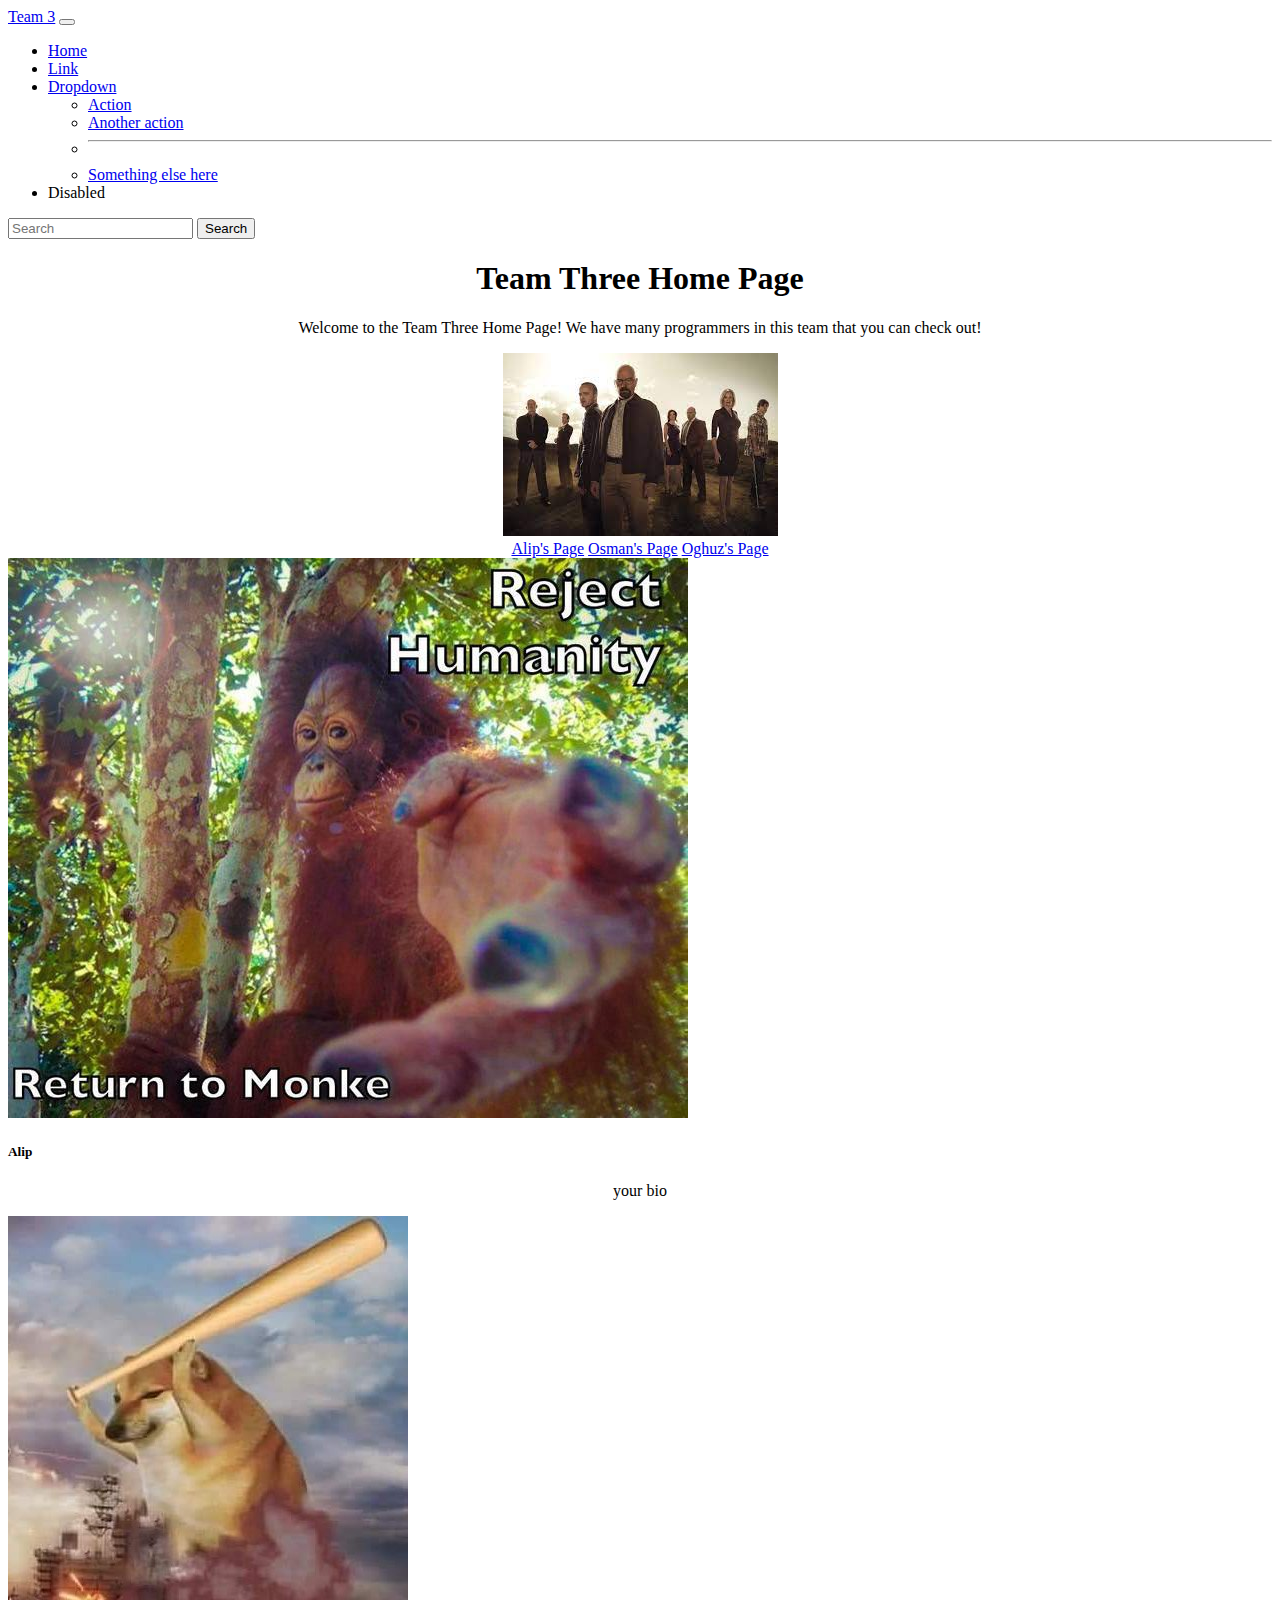
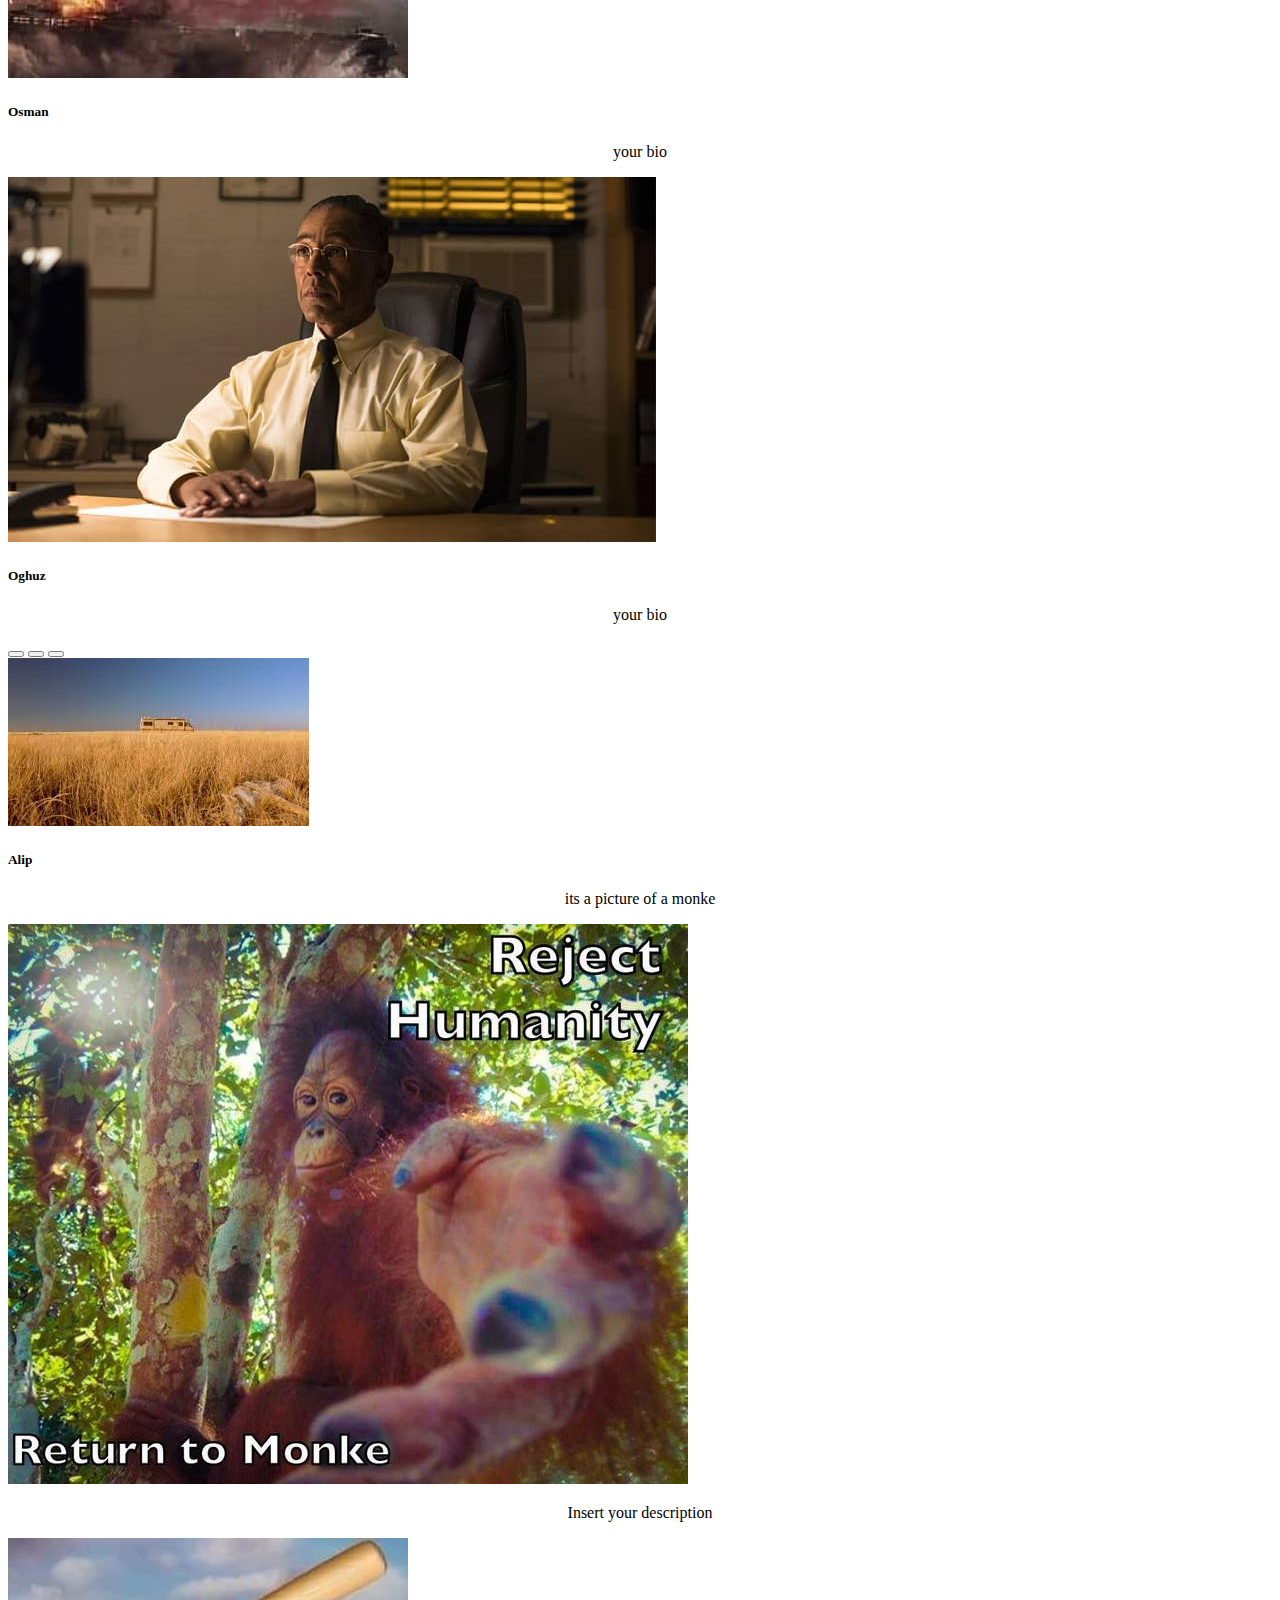
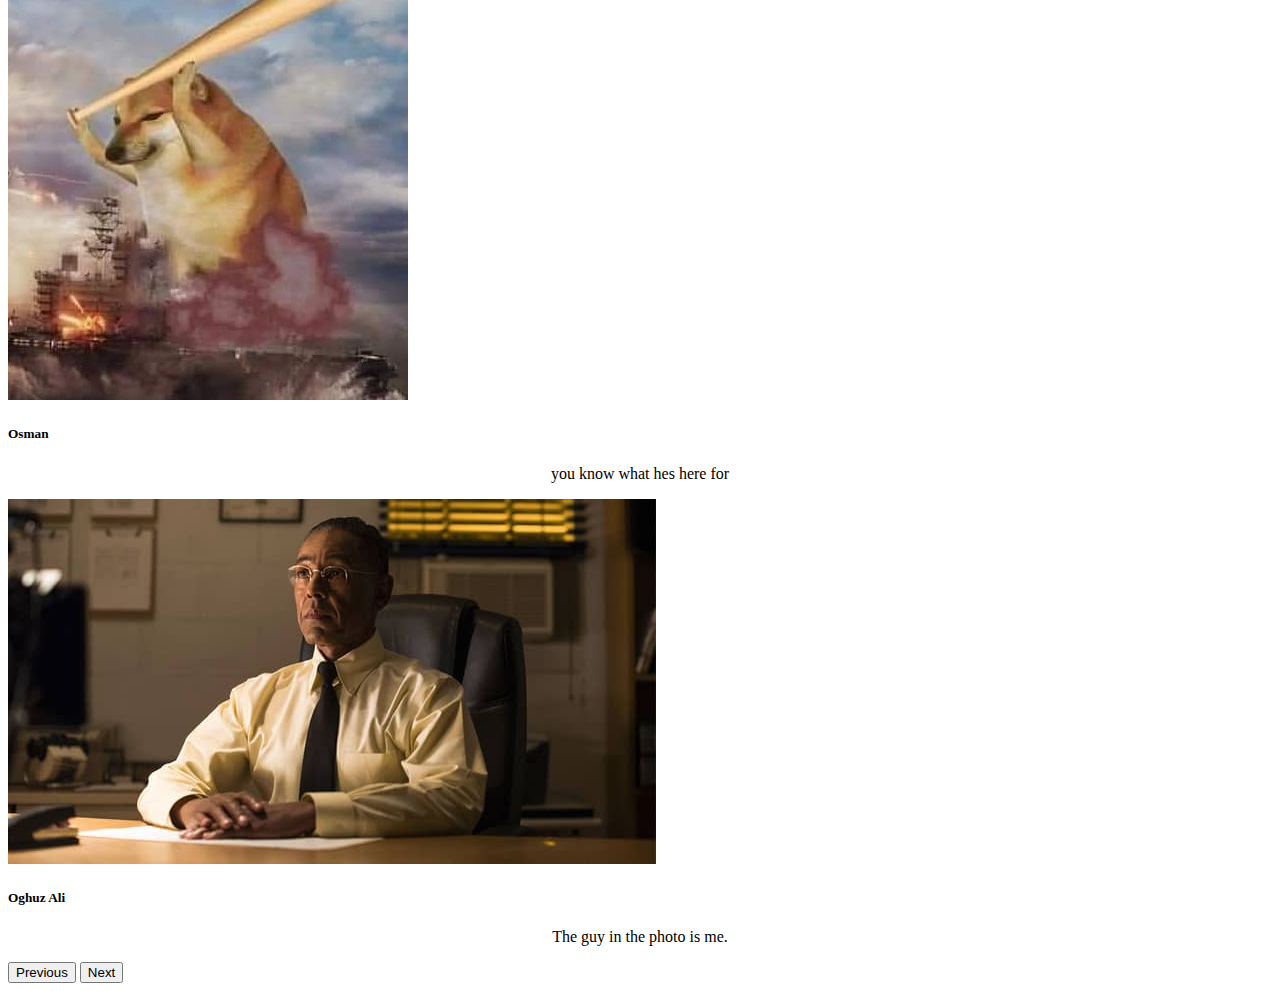
==== index.html @ ebab9eee "Cards" ====
<!doctype html>
<html lang="en">

<head>
    <meta charset="utf-8">
    <meta name="viewport" content="width=device-width, initial-scale=1">
    <title>Team Three</title>
    <link href="https://cdn.jsdelivr.net/npm/bootstrap@5.2.2/dist/css/bootstrap.min.css" rel="stylesheet" integrity="sha384-Zenh87qX5JnK2Jl0vWa8Ck2rdkQ2Bzep5IDxbcnCeuOxjzrPF/et3URy9Bv1WTRi" crossorigin="anonymous">
    <link rel="stylesheet" href="index.css">
</head>

<body>
    <nav class="navbar navbar-expand-lg bg-light">
        <div class="container-fluid">
            <a class="navbar-brand" href="#">Team 3</a>
            <button class="navbar-toggler" type="button" data-bs-toggle="collapse" data-bs-target="#navbarSupportedContent" aria-controls="navbarSupportedContent" aria-expanded="false" aria-label="Toggle navigation">
            <span class="navbar-toggler-icon"></span>
          </button>
            <div class="collapse navbar-collapse" id="navbarSupportedContent">
                <ul class="navbar-nav me-auto mb-2 mb-lg-0">
                    <li class="nav-item">
                        <a class="nav-link active" aria-current="page" href="#">Home</a>
                    </li>
                    <li class="nav-item">
                        <a class="nav-link" href="#">Link</a>
                    </li>
                    <li class="nav-item dropdown">
                        <a class="nav-link dropdown-toggle" href="#" role="button" data-bs-toggle="dropdown" aria-expanded="false">
                  Dropdown
                </a>
                        <ul class="dropdown-menu">
                            <li><a class="dropdown-item" href="#">Action</a></li>
                            <li><a class="dropdown-item" href="#">Another action</a></li>
                            <li>
                                <hr class="dropdown-divider">
                            </li>
                            <li><a class="dropdown-item" href="#">Something else here</a></li>
                        </ul>
                    </li>
                    <li class="nav-item">
                        <a class="nav-link disabled">Disabled</a>
                    </li>
                </ul>
                <form class="d-flex" role="search">
                    <input class="form-control me-2" type="search" placeholder="Search" aria-label="Search">
                    <button class="btn btn-outline-success" type="submit">Search</button>
                </form>
            </div>
        </div>
    </nav>

    <h1>Team Three Home Page</h1>
    <div class="paragraph">
        <p> Welcome to the Team Three Home Page! We have many programmers in this team that you can check out!</p>
    </div>
    <div class="img">
        <img src="breaking.jpg">
    </div>


    <div class="profiles"> <a href="Alip.html">Alip's Page</a> <a href="Osman.html">Osman's Page</a> <a href="oghuz.html">Oghuz's Page</a> </div>

    <div class="row">
        <div class="col">
            <div class="card h-100">
                <img src="beonewiththemonke.jpg" class="card-img-top" alt="...">
                <div class="card-body">
                    <h5 class="card-title">Alip</h5>
                        <p class="card-text">your bio</p>
                </div>
            </div>
        </div>
        <div class="col">
            <div class="card h-100">
                <img src="199.jpg" class="card-img-top" alt="...">
                <div class="card-body">
                    <h5 class="card-title">Osman</h5>
                        <p class="card-text">your bio</p>
                </div>
            </div>
        </div>
        <div class="col">
            <div class="card h-100">
                <img src="Fring.jpg" class="card-img-top" alt="...">
                <div class="card-body">
                    <h5 class="card-title">Oghuz</h5>
                        <p class="card-text">your bio</p>
                </div>
            </div>
        </div>
    </div>

    <div id="carouselExampleCaptions" class="carousel slide" data-bs-ride="false">
        <div class="carousel-indicators">
            <button type="button" data-bs-target="#carouselExampleCaptions" data-bs-slide-to="0" class="active" aria-current="true" aria-label="Slide 1"></button>
            <button type="button" data-bs-target="#carouselExampleCaptions" data-bs-slide-to="1" aria-label="Slide 2"></button>
            <button type="button" data-bs-target="#carouselExampleCaptions" data-bs-slide-to="2" aria-label="Slide 3"></button>
        </div>
        <div class="carousel-inner">
            <div class="carousel-item active">
                <img src="Bad.jpg" class="d-block w-100" alt="...">
                <div class="carousel-caption d-none d-md-block">
                    <h5>Alip</h5>

                    <p>its a picture of a monke</p>
                    <img src="beonewiththemonke.jpg" alt="">

                    <p>Insert your description</p>

                </div>
            </div>
            <div class="carousel-item">
                <img src="199.jpg" class="d-block w-100" alt="...">
                <div class="carousel-caption d-none d-md-block">
                    <h5>Osman</h5>
                    <p>you know what hes here for</p>
                </div>
            </div>
            <div class="carousel-item">
                <img src="Fring.jpg" class="d-block w-100" alt="...">
                <div class="carousel-caption d-none d-md-block">
                    <h5>Oghuz Ali</h5>
                    <p>The guy in the photo is me.</p>
                </div>
            </div>
        </div>
        <button class="carousel-control-prev" type="button" data-bs-target="#carouselExampleCaptions" data-bs-slide="prev">
          <span class="carousel-control-prev-icon" aria-hidden="true"></span>
          <span class="visually-hidden">Previous</span>
        </button>
        <button class="carousel-control-next" type="button" data-bs-target="#carouselExampleCaptions" data-bs-slide="next">
          <span class="carousel-control-next-icon" aria-hidden="true"></span>
          <span class="visually-hidden">Next</span>
        </button>
    </div>

    <script src="https://cdn.jsdelivr.net/npm/bootstrap@5.2.2/dist/js/bootstrap.bundle.min.js" integrity="sha384-OERcA2EqjJCMA+/3y+gxIOqMEjwtxJY7qPCqsdltbNJuaOe923+mo//f6V8Qbsw3" crossorigin="anonymous"></script>
</body>

</html>
---- index.css ----
p {
    text-align: center;
}

h1 {
    text-align: center;
}

div.img {
    text-align: center;
}

div.profiles {
    text-align: center;
}
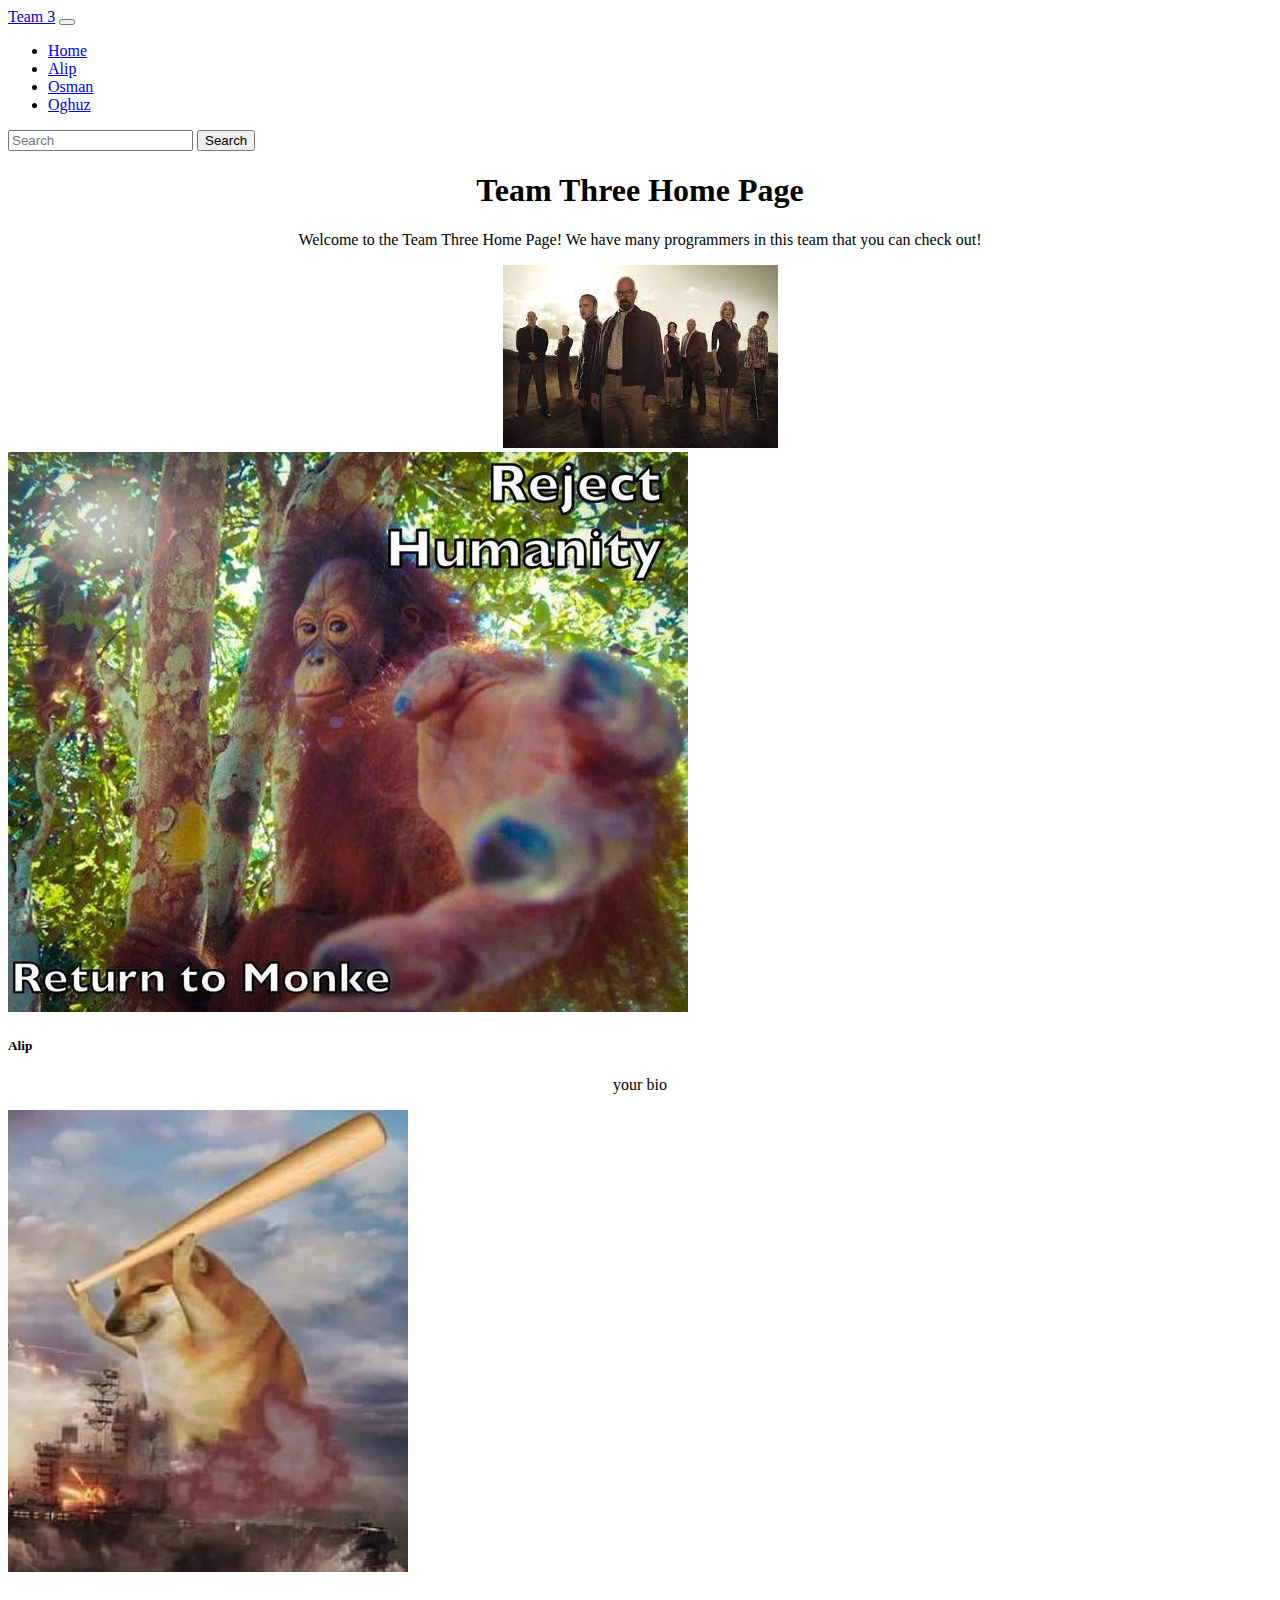
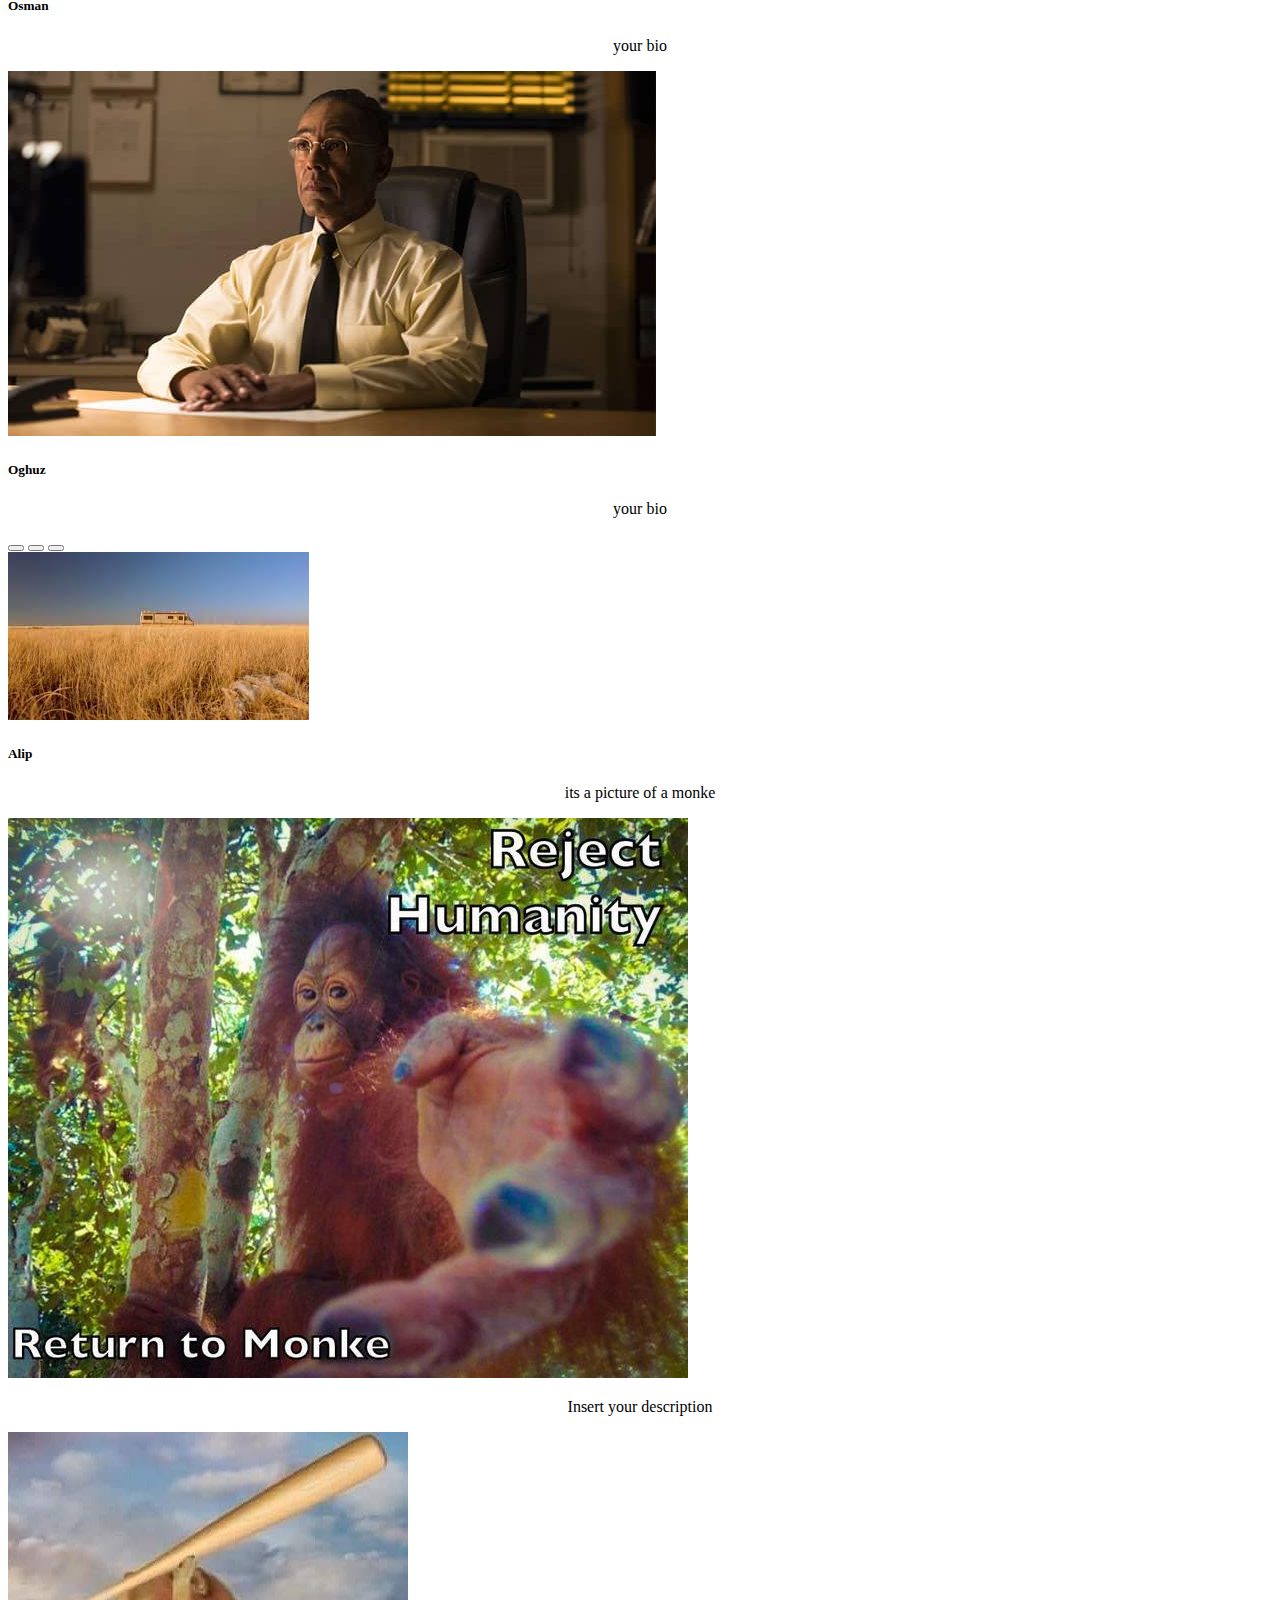
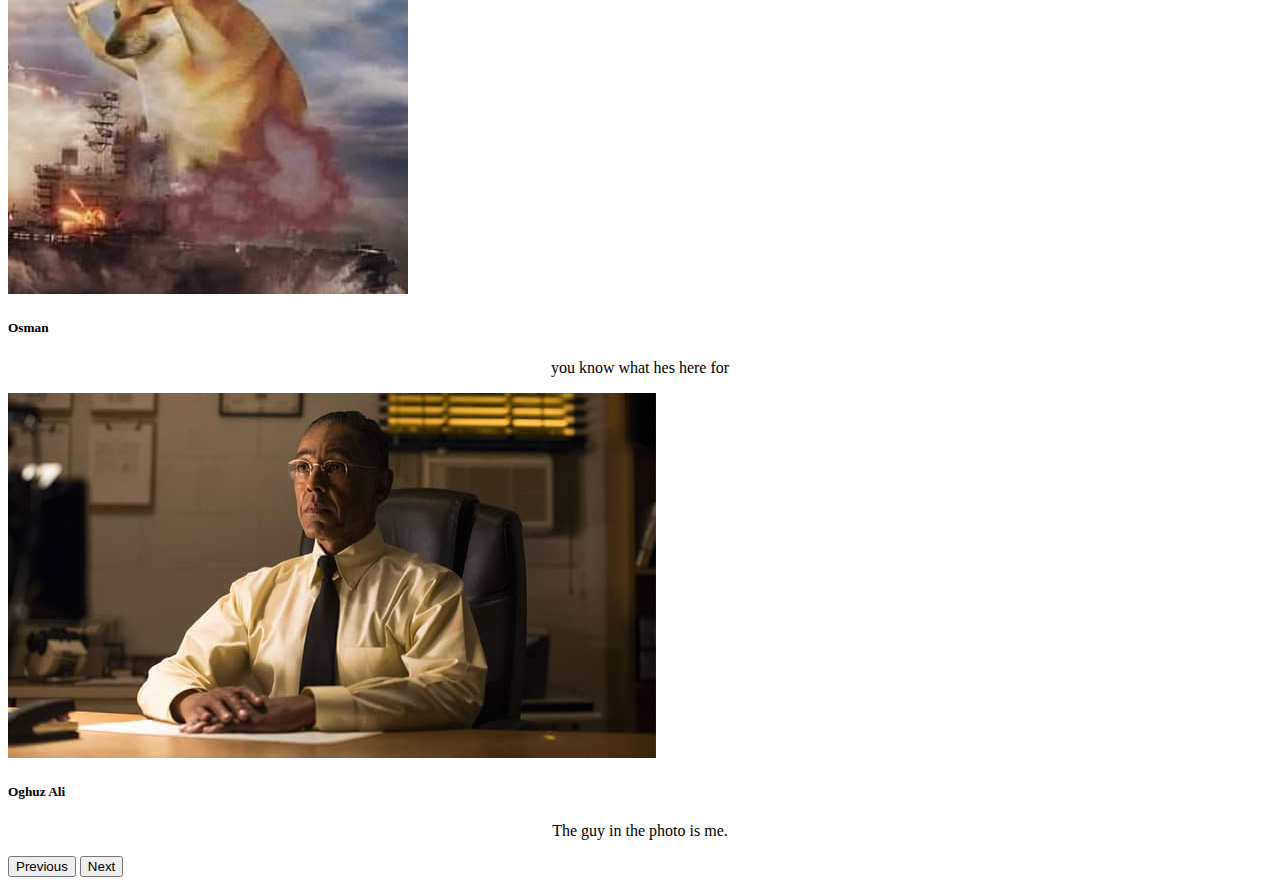
==== commit d5ca3c2e: "Merge branch 'main' into Osman" ====
--- a/index.html
+++ b/index.html
@@ -22,23 +22,13 @@
                         <a class="nav-link active" aria-current="page" href="#">Home</a>
                     </li>
                     <li class="nav-item">
-                        <a class="nav-link" href="#">Link</a>
-                    </li>
-                    <li class="nav-item dropdown">
-                        <a class="nav-link dropdown-toggle" href="#" role="button" data-bs-toggle="dropdown" aria-expanded="false">
-                  Dropdown
-                </a>
-                        <ul class="dropdown-menu">
-                            <li><a class="dropdown-item" href="#">Action</a></li>
-                            <li><a class="dropdown-item" href="#">Another action</a></li>
-                            <li>
-                                <hr class="dropdown-divider">
-                            </li>
-                            <li><a class="dropdown-item" href="#">Something else here</a></li>
-                        </ul>
+                        <a class="nav-link" href="Alip.html">Alip</a>
                     </li>
                     <li class="nav-item">
-                        <a class="nav-link disabled">Disabled</a>
+                        <a class="nav-link" href="Osman.html">Osman</a>
+                    </li>
+                    <li class="nav-item">
+                        <a class="nav-link" href="oghuz.html">Oghuz</a>
                     </li>
                 </ul>
                 <form class="d-flex" role="search">
@@ -58,12 +48,11 @@
     </div>
 
 
-    <div class="profiles"> <a href="Alip.html">Alip's Page</a> <a href="Osman.html">Osman's Page</a> <a href="oghuz.html">Oghuz's Page</a> </div>
 
     <div class="row">
         <div class="col">
             <div class="card h-100">
-                <img src="beonewiththemonke.jpg" class="card-img-top" alt="...">
+                <img src="beonewiththemonke.jpg" class="mh-100" alt="...">
                 <div class="card-body">
                     <h5 class="card-title">Alip</h5>
                         <p class="card-text">your bio</p>
@@ -72,7 +61,7 @@
         </div>
         <div class="col">
             <div class="card h-100">
-                <img src="199.jpg" class="card-img-top" alt="...">
+                <img src="199.jpg" class="mh-100" alt="...">
                 <div class="card-body">
                     <h5 class="card-title">Osman</h5>
                         <p class="card-text">your bio</p>
@@ -81,7 +70,7 @@
         </div>
         <div class="col">
             <div class="card h-100">
-                <img src="Fring.jpg" class="card-img-top" alt="...">
+                <img src="Fring.jpg" class="mh-100" alt="...">
                 <div class="card-body">
                     <h5 class="card-title">Oghuz</h5>
                         <p class="card-text">your bio</p>
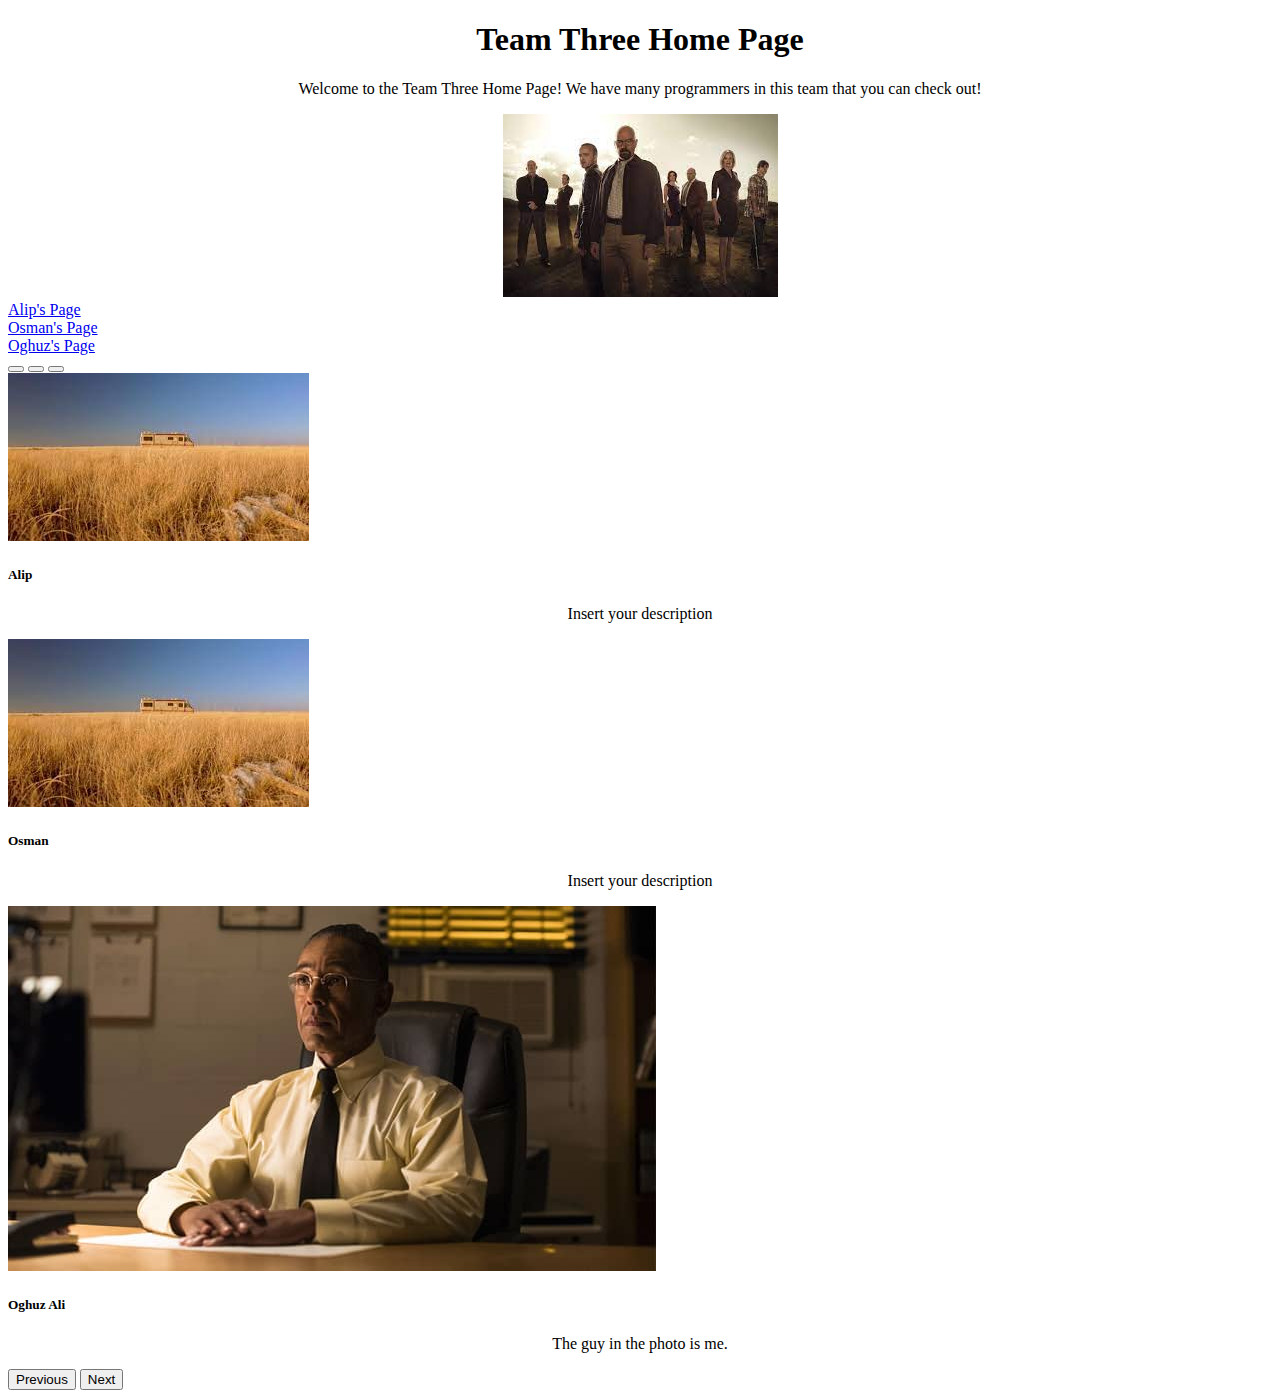
==== commit 515c2419: "Changed couresel location" ====
--- a/index.html
+++ b/index.html
@@ -10,35 +10,6 @@
 </head>
 
 <body>
-    <nav class="navbar navbar-expand-lg bg-light">
-        <div class="container-fluid">
-            <a class="navbar-brand" href="#">Team 3</a>
-            <button class="navbar-toggler" type="button" data-bs-toggle="collapse" data-bs-target="#navbarSupportedContent" aria-controls="navbarSupportedContent" aria-expanded="false" aria-label="Toggle navigation">
-            <span class="navbar-toggler-icon"></span>
-          </button>
-            <div class="collapse navbar-collapse" id="navbarSupportedContent">
-                <ul class="navbar-nav me-auto mb-2 mb-lg-0">
-                    <li class="nav-item">
-                        <a class="nav-link active" aria-current="page" href="#">Home</a>
-                    </li>
-                    <li class="nav-item">
-                        <a class="nav-link" href="Alip.html">Alip</a>
-                    </li>
-                    <li class="nav-item">
-                        <a class="nav-link" href="Osman.html">Osman</a>
-                    </li>
-                    <li class="nav-item">
-                        <a class="nav-link" href="oghuz.html">Oghuz</a>
-                    </li>
-                </ul>
-                <form class="d-flex" role="search">
-                    <input class="form-control me-2" type="search" placeholder="Search" aria-label="Search">
-                    <button class="btn btn-outline-success" type="submit">Search</button>
-                </form>
-            </div>
-        </div>
-    </nav>
-
     <h1>Team Three Home Page</h1>
     <div class="paragraph">
         <p> Welcome to the Team Three Home Page! We have many programmers in this team that you can check out!</p>
@@ -48,36 +19,11 @@
     </div>
 
 
-
-    <div class="row">
-        <div class="col">
-            <div class="card h-100">
-                <img src="beonewiththemonke.jpg" class="mh-100" alt="...">
-                <div class="card-body">
-                    <h5 class="card-title">Alip</h5>
-                        <p class="card-text">your bio</p>
-                </div>
-            </div>
-        </div>
-        <div class="col">
-            <div class="card h-100">
-                <img src="199.jpg" class="mh-100" alt="...">
-                <div class="card-body">
-                    <h5 class="card-title">Osman</h5>
-                        <p class="card-text">your bio</p>
-                </div>
-            </div>
-        </div>
-        <div class="col">
-            <div class="card h-100">
-                <img src="Fring.jpg" class="mh-100" alt="...">
-                <div class="card-body">
-                    <h5 class="card-title">Oghuz</h5>
-                        <p class="card-text">your bio</p>
-                </div>
-            </div>
-        </div>
-    </div>
+    <a href="Alip.html">Alip's Page</a>
+    <br>
+    <a href="Osman.html">Osman's Page</a>
+    <br>
+    <a href="oghuz.html">Oghuz's Page</a>
 
     <div id="carouselExampleCaptions" class="carousel slide" data-bs-ride="false">
         <div class="carousel-indicators">
@@ -90,19 +36,14 @@
                 <img src="Bad.jpg" class="d-block w-100" alt="...">
                 <div class="carousel-caption d-none d-md-block">
                     <h5>Alip</h5>
-
-                    <p>its a picture of a monke</p>
-                    <img src="beonewiththemonke.jpg" alt="">
-
                     <p>Insert your description</p>
-
                 </div>
             </div>
             <div class="carousel-item">
-                <img src="199.jpg" class="d-block w-100" alt="...">
+                <img src="Bad.jpg" class="d-block w-100" alt="...">
                 <div class="carousel-caption d-none d-md-block">
                     <h5>Osman</h5>
-                    <p>you know what hes here for</p>
+                    <p>Insert your description</p>
                 </div>
             </div>
             <div class="carousel-item">
@@ -122,7 +63,6 @@
           <span class="visually-hidden">Next</span>
         </button>
     </div>
-
     <script src="https://cdn.jsdelivr.net/npm/bootstrap@5.2.2/dist/js/bootstrap.bundle.min.js" integrity="sha384-OERcA2EqjJCMA+/3y+gxIOqMEjwtxJY7qPCqsdltbNJuaOe923+mo//f6V8Qbsw3" crossorigin="anonymous"></script>
 </body>
 
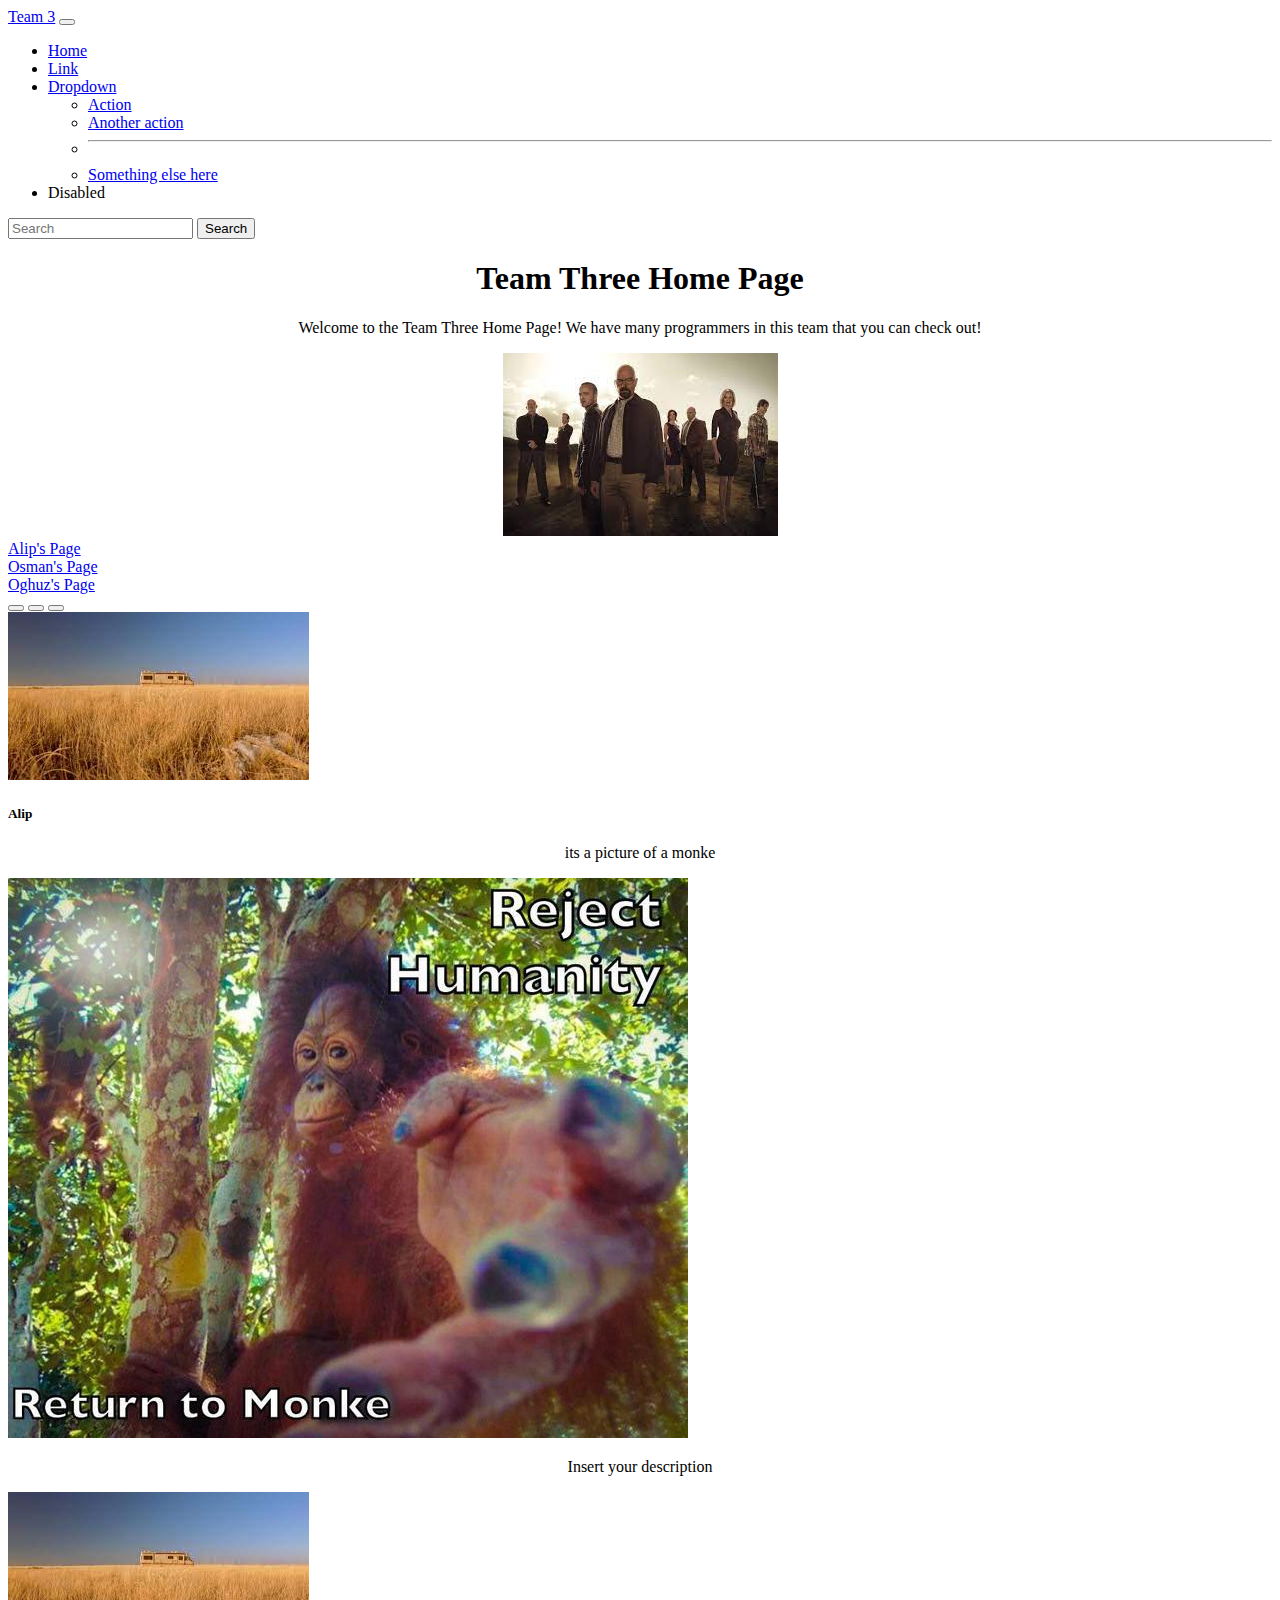
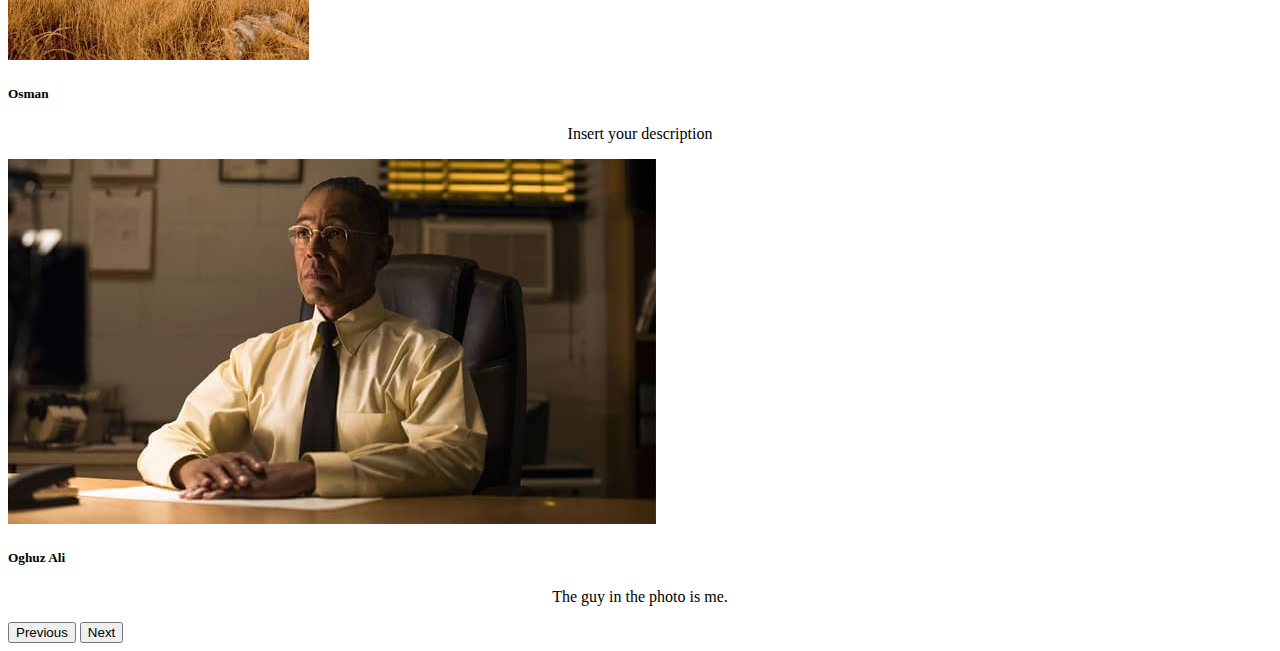
==== commit 5ac40ca8: "Added navbar" ====
--- a/index.html
+++ b/index.html
@@ -10,6 +10,45 @@
 </head>
 
 <body>
+    <nav class="navbar navbar-expand-lg bg-light">
+        <div class="container-fluid">
+            <a class="navbar-brand" href="#">Team 3</a>
+            <button class="navbar-toggler" type="button" data-bs-toggle="collapse" data-bs-target="#navbarSupportedContent" aria-controls="navbarSupportedContent" aria-expanded="false" aria-label="Toggle navigation">
+            <span class="navbar-toggler-icon"></span>
+          </button>
+            <div class="collapse navbar-collapse" id="navbarSupportedContent">
+                <ul class="navbar-nav me-auto mb-2 mb-lg-0">
+                    <li class="nav-item">
+                        <a class="nav-link active" aria-current="page" href="#">Home</a>
+                    </li>
+                    <li class="nav-item">
+                        <a class="nav-link" href="#">Link</a>
+                    </li>
+                    <li class="nav-item dropdown">
+                        <a class="nav-link dropdown-toggle" href="#" role="button" data-bs-toggle="dropdown" aria-expanded="false">
+                  Dropdown
+                </a>
+                        <ul class="dropdown-menu">
+                            <li><a class="dropdown-item" href="#">Action</a></li>
+                            <li><a class="dropdown-item" href="#">Another action</a></li>
+                            <li>
+                                <hr class="dropdown-divider">
+                            </li>
+                            <li><a class="dropdown-item" href="#">Something else here</a></li>
+                        </ul>
+                    </li>
+                    <li class="nav-item">
+                        <a class="nav-link disabled">Disabled</a>
+                    </li>
+                </ul>
+                <form class="d-flex" role="search">
+                    <input class="form-control me-2" type="search" placeholder="Search" aria-label="Search">
+                    <button class="btn btn-outline-success" type="submit">Search</button>
+                </form>
+            </div>
+        </div>
+    </nav>
+
     <h1>Team Three Home Page</h1>
     <div class="paragraph">
         <p> Welcome to the Team Three Home Page! We have many programmers in this team that you can check out!</p>
@@ -36,7 +75,12 @@
                 <img src="Bad.jpg" class="d-block w-100" alt="...">
                 <div class="carousel-caption d-none d-md-block">
                     <h5>Alip</h5>
+
+                    <p>its a picture of a monke</p>
+                    <img src="beonewiththemonke.jpg" alt="">
+
                     <p>Insert your description</p>
+
                 </div>
             </div>
             <div class="carousel-item">
@@ -63,6 +107,7 @@
           <span class="visually-hidden">Next</span>
         </button>
     </div>
+
     <script src="https://cdn.jsdelivr.net/npm/bootstrap@5.2.2/dist/js/bootstrap.bundle.min.js" integrity="sha384-OERcA2EqjJCMA+/3y+gxIOqMEjwtxJY7qPCqsdltbNJuaOe923+mo//f6V8Qbsw3" crossorigin="anonymous"></script>
 </body>
 
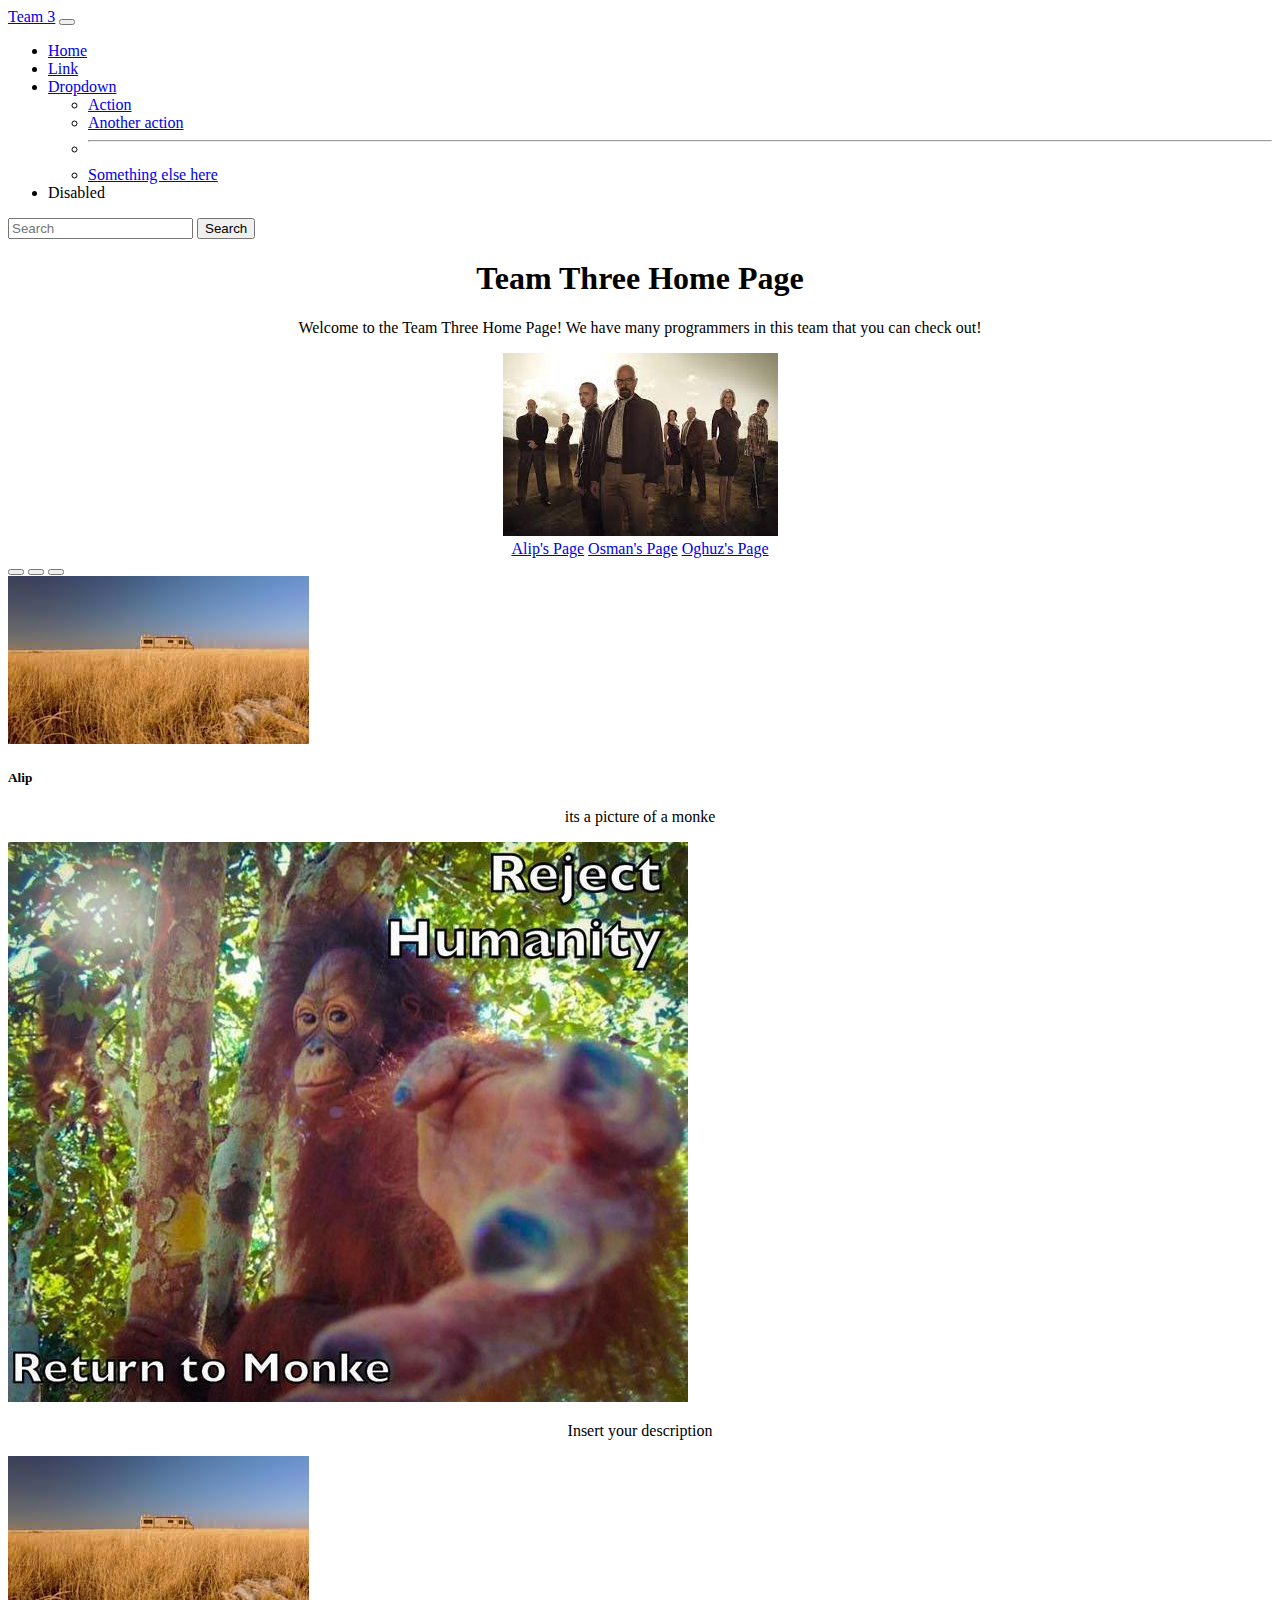
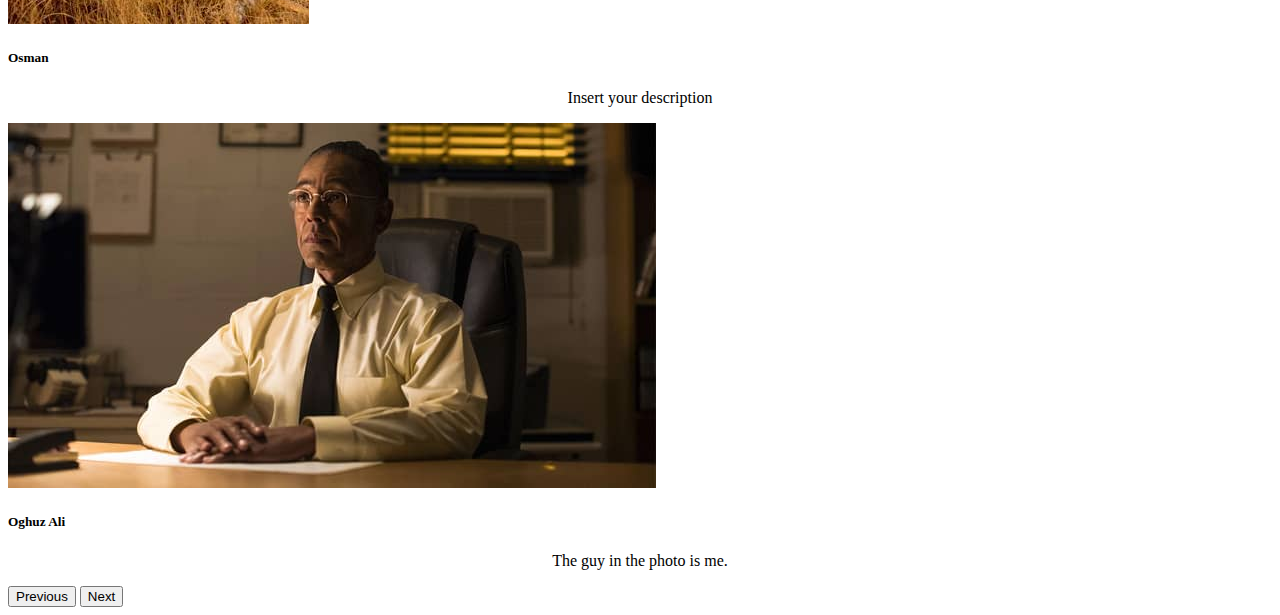
==== commit 496bc863: "Aligned Programmer Areas" ====
--- a/index.html
+++ b/index.html
@@ -58,11 +58,7 @@
     </div>
 
 
-    <a href="Alip.html">Alip's Page</a>
-    <br>
-    <a href="Osman.html">Osman's Page</a>
-    <br>
-    <a href="oghuz.html">Oghuz's Page</a>
+    <div class="profiles"> <a href="Alip.html">Alip's Page</a> <a href="Osman.html">Osman's Page</a> <a href="oghuz.html">Oghuz's Page</a> </div>
 
     <div id="carouselExampleCaptions" class="carousel slide" data-bs-ride="false">
         <div class="carousel-indicators">
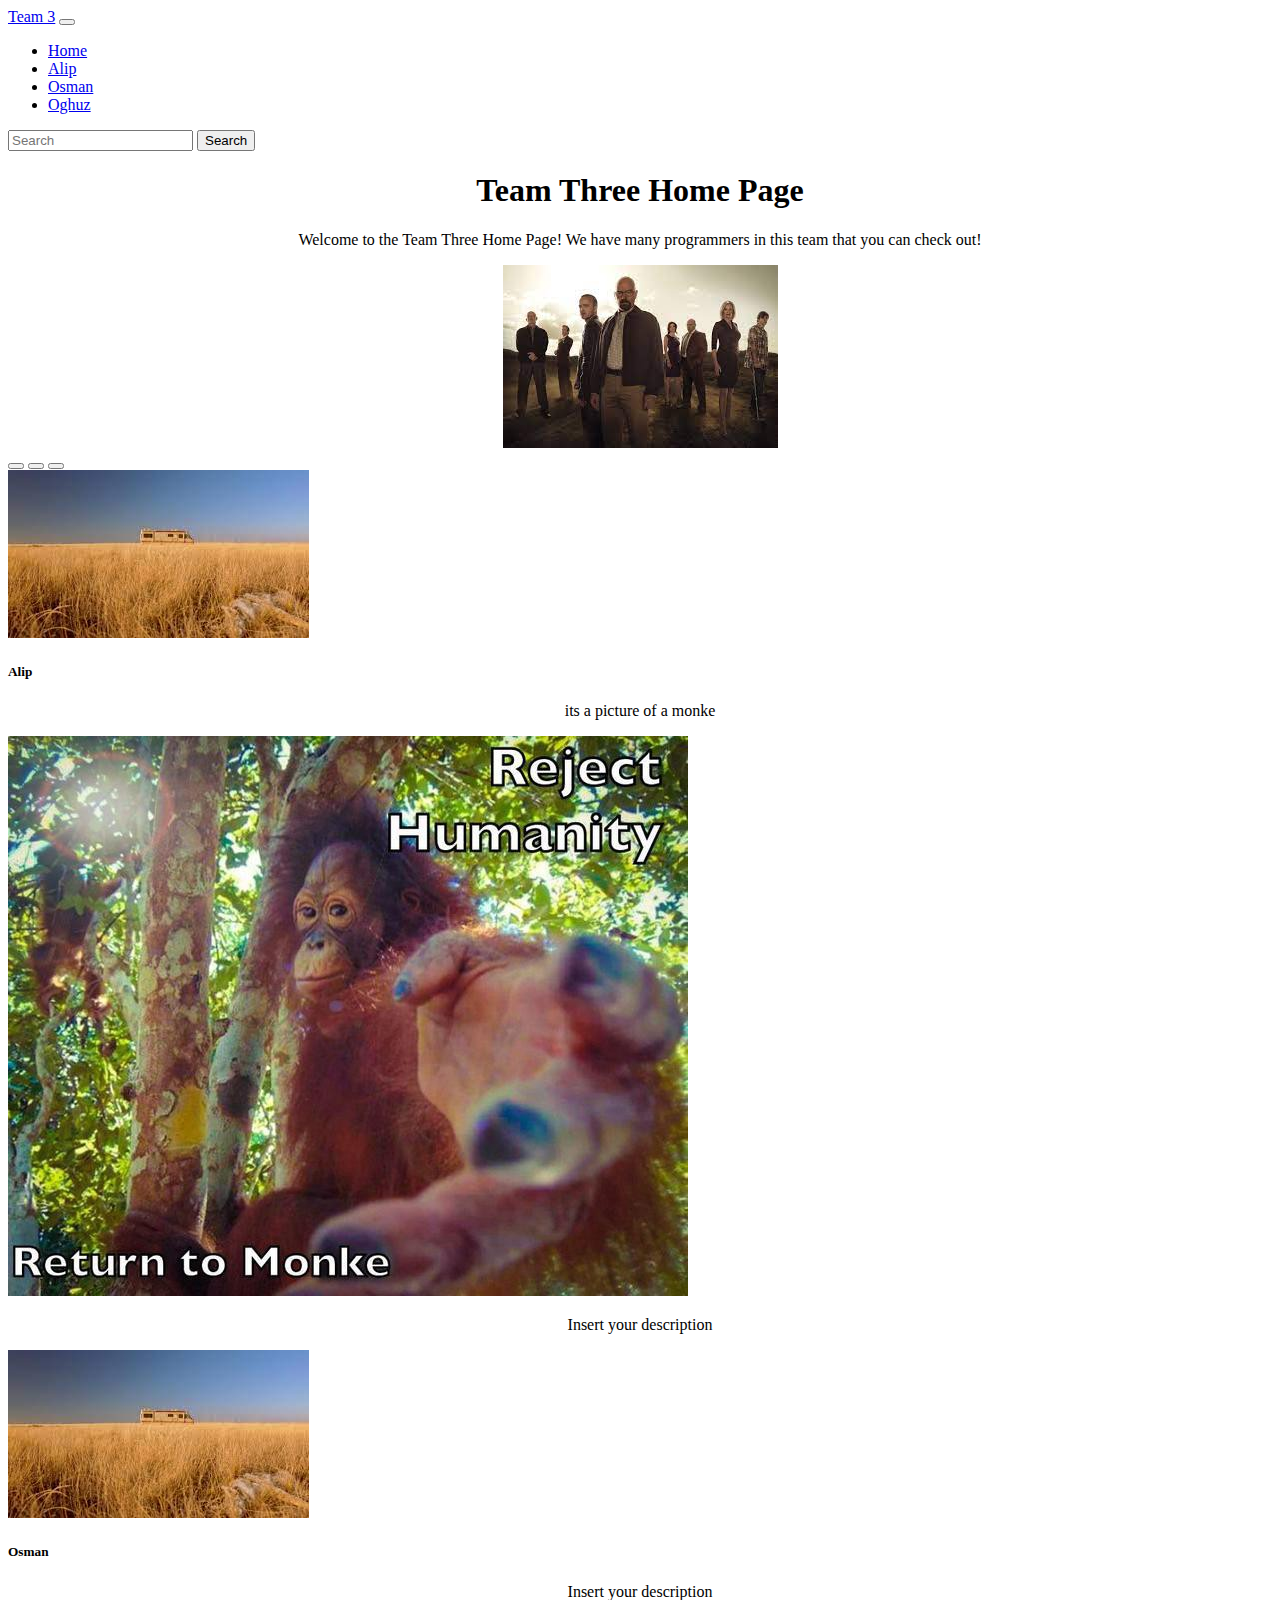
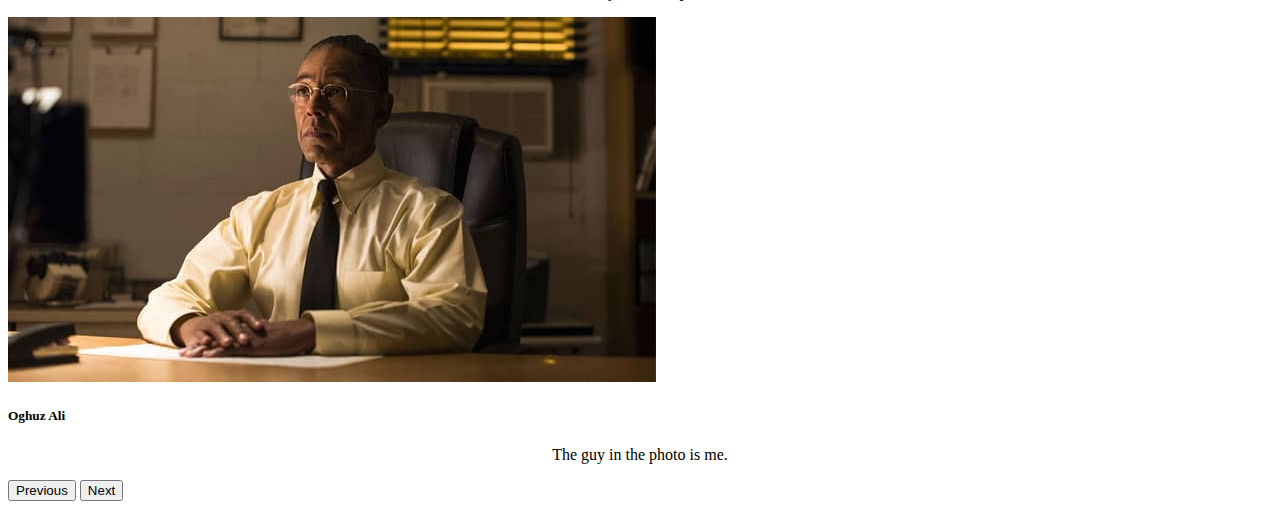
==== commit 488cb081: "Put links in navbar" ====
--- a/index.html
+++ b/index.html
@@ -22,23 +22,13 @@
                         <a class="nav-link active" aria-current="page" href="#">Home</a>
                     </li>
                     <li class="nav-item">
-                        <a class="nav-link" href="#">Link</a>
-                    </li>
-                    <li class="nav-item dropdown">
-                        <a class="nav-link dropdown-toggle" href="#" role="button" data-bs-toggle="dropdown" aria-expanded="false">
-                  Dropdown
-                </a>
-                        <ul class="dropdown-menu">
-                            <li><a class="dropdown-item" href="#">Action</a></li>
-                            <li><a class="dropdown-item" href="#">Another action</a></li>
-                            <li>
-                                <hr class="dropdown-divider">
-                            </li>
-                            <li><a class="dropdown-item" href="#">Something else here</a></li>
-                        </ul>
+                        <a class="nav-link" href="Alip.html">Alip</a>
                     </li>
                     <li class="nav-item">
-                        <a class="nav-link disabled">Disabled</a>
+                        <a class="nav-link" href="Osman.html">Osman</a>
+                    </li>
+                    <li class="nav-item">
+                        <a class="nav-link" href="oghuz.html">Oghuz</a>
                     </li>
                 </ul>
                 <form class="d-flex" role="search">
@@ -58,7 +48,6 @@
     </div>
 
 
-    <div class="profiles"> <a href="Alip.html">Alip's Page</a> <a href="Osman.html">Osman's Page</a> <a href="oghuz.html">Oghuz's Page</a> </div>
 
     <div id="carouselExampleCaptions" class="carousel slide" data-bs-ride="false">
         <div class="carousel-indicators">
